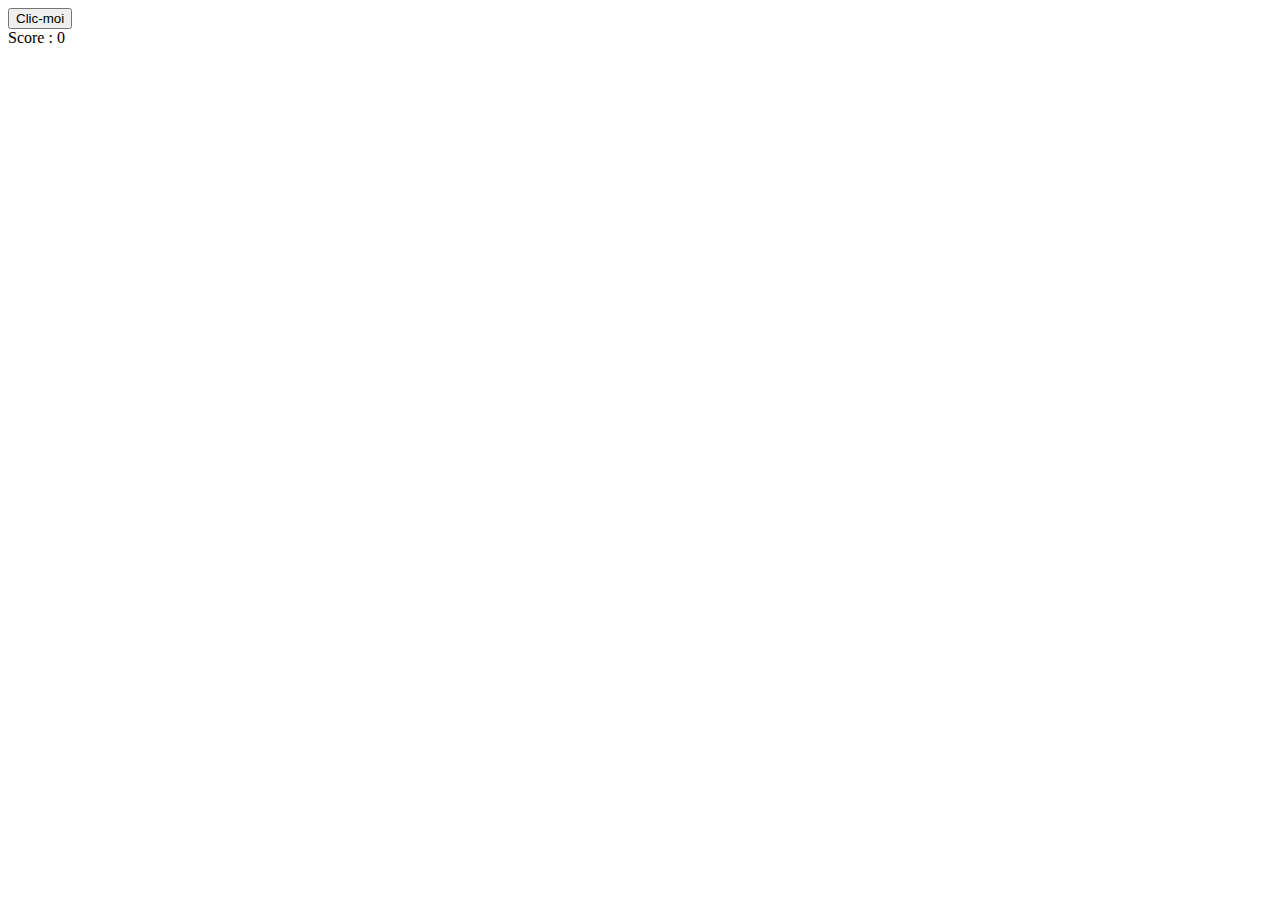
==== cookieClicker/cookieHtml.html @ 45705bfd "premier commit" ====
<html>
<head>
<meta charset="utf-8">
<title>Cookie Clicker </title>
<link rel="stylesheet" type="text/css" href="cookieCss.css">
<link rel="stylesheet" href="css/font-awesome.min.css">
</head>
<body>
  <button id="bouton" type="button" onClick="countClicks()">Clic-moi</button>
<div id="score"></div>

<script type="text/javascript" src="cookieJS.js"></script>
</body>
</html>
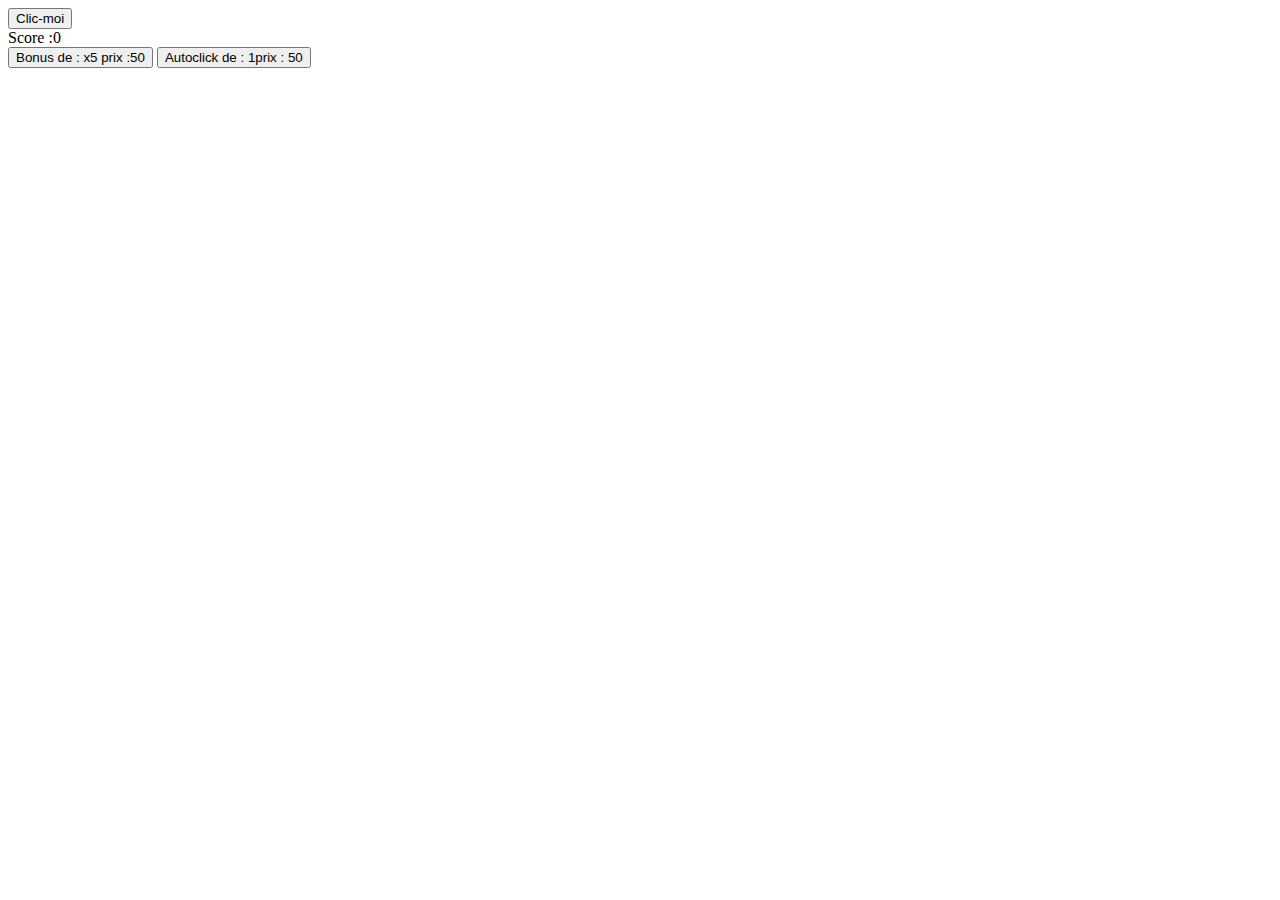
==== commit 9df1b627: "cookie finie" ====
--- a/cookieClicker/cookieHtml.html
+++ b/cookieClicker/cookieHtml.html
@@ -1,14 +1,25 @@
 <html>
-<head>
-<meta charset="utf-8">
-<title>Cookie Clicker </title>
-<link rel="stylesheet" type="text/css" href="cookieCss.css">
-<link rel="stylesheet" href="css/font-awesome.min.css">
-</head>
-<body>
-  <button id="bouton" type="button" onClick="countClicks()">Clic-moi</button>
-<div id="score"></div>
+  <head>
 
-<script type="text/javascript" src="cookieJS.js"></script>
-</body>
+    <meta charset="utf-8">
+    <title>Cookie Clicker </title>
+    <link rel="stylesheet" type="text/css" href="cookieCss.css">
+    <link rel="stylesheet" href="css/font-awesome.min.css">
+
+  </head>
+
+  <body>
+
+    <button id="boutton" type="button"  >Clic-moi</button>
+    <div id="affichage"></div>
+    <button id = "multiplicateur" type = 'button'> Bonus  </button>
+    <button id = "autoclick" type = 'button'> autoclick  </button>
+    <!-- <input type="button" value="Ligne1
+    Ligne2"/> -->
+    <script type="text/javascript" src="cookieJS.js"></script>
+
+  </body>
+
 </html>
+
+ <!-- onClick="countClicks()" -->
